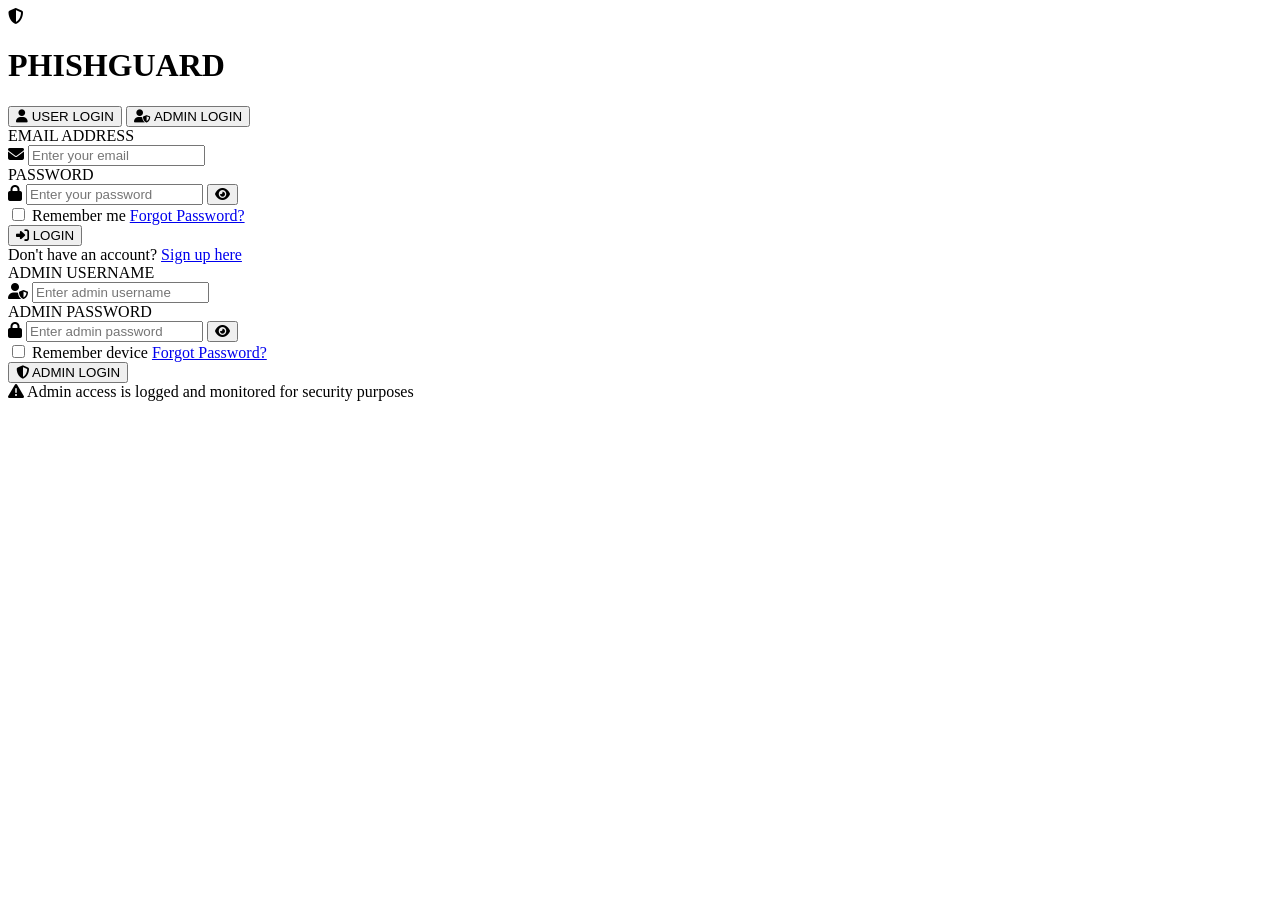
==== login.html @ 90d11531 "Add files via upload" ====
<!DOCTYPE html>
<html lang="en">
<head>
    <meta charset="UTF-8">
    <meta name="viewport" content="width=device-width, initial-scale=1.0">
    <title>PhishGuard Pro - Secure Login</title>
    <link rel="stylesheet" href="https://cdnjs.cloudflare.com/ajax/libs/font-awesome/6.4.0/css/all.min.css">
    <link rel="preconnect" href="https://fonts.googleapis.com">
    <link rel="preconnect" href="https://fonts.gstatic.com" crossorigin>
    <link href="https://fonts.googleapis.com/css2?family=Space+Grotesk:wght@400;500;600;700&family=Orbitron:wght@700;900&display=swap" rel="stylesheet">
    <link rel="stylesheet" href="{{ url_for('static', filename='css/sty.css') }}">

</head>
<body>
    <div class="login-container">
        <div class="login-header">
            <div class="logo">
                <i class="fas fa-shield-alt"></i>
                <h1>PHISHGUARD</h1>
            </div>
            <!-- <p class="login-subtitle">AI-POWERED THREAT DETECTION</p> -->
        </div>

        <div class="login-box">
            <div id="alert" class="alert"></div>

            <div class="tab-switcher">
                <button class="tab-btn active" onclick="switchTab('user')">
                    <i class="fas fa-user"></i>
                    <span>USER LOGIN</span>
                </button>
                <button class="tab-btn admin-tab" onclick="switchTab('admin')">
                    <i class="fas fa-user-shield"></i>
                    <span>ADMIN LOGIN</span>
                </button>
            </div>

            <!-- User Login Form -->
            <form id="user-form" class="login-form active" onsubmit="handleLogin(event, 'user')">
                <div class="form-group">
                    <label class="form-label">EMAIL ADDRESS</label>
                    <div class="form-input-wrapper">
                        <i class="fas fa-envelope input-icon"></i>
                        <input type="email" id="user-email" class="form-input" placeholder="Enter your email">
                    </div>
                </div>

                <div class="form-group">
                    <label class="form-label">PASSWORD</label>
                    <div class="form-input-wrapper">
                        <i class="fas fa-lock input-icon"></i>
                        <input type="password" id="user-password" class="form-input" placeholder="Enter your password">
                        <button type="button" class="toggle-password" onclick="togglePassword('user-password', this)">
                            <i class="fas fa-eye"></i>
                        </button>
                    </div>
                </div>

                <div class="form-options">
                    <label class="remember-me">
                        <input type="checkbox">
                        <span>Remember me</span>
                    </label>
                    <a href="#" class="forgot-password" onclick="openForgotPassword('user')">Forgot Password?</a>
                </div>
                <button type="submit" class="submit-btn">
                    <i class="fas fa-sign-in-alt"></i>  
                    <span>LOGIN</span>
                </button>

                <div class="signup-prompt">
                    Don't have an account? <a href="/register" class="signup-link">Sign up here</a>
                </div>
            </form>

            <!-- Admin Login Form -->
            <form id="admin-form" class="login-form admin-form" onsubmit="handleLogin(event, 'admin')">
                <div class="form-group">
                    <label class="form-label">ADMIN USERNAME</label>
                    <div class="form-input-wrapper">
                        <i class="fas fa-user-shield input-icon"></i>
                        <input type="text" id="admin-email" class="form-input" placeholder="Enter admin username">
                    </div>
                </div>

                <div class="form-group">
                    <label class="form-label">ADMIN PASSWORD</label>
                    <div class="form-input-wrapper">
                        <i class="fas fa-lock input-icon"></i>
                        <input type="password" id="admin-password" class="form-input" placeholder="Enter admin password">
                        <button type="button" class="toggle-password" onclick="togglePassword('admin-password', this)">
                            <i class="fas fa-eye"></i>
                        </button>
                    </div>
                </div>

                <div class="form-options">
                    <label class="remember-me">
                        <input type="checkbox">
                        <span>Remember device</span>
                    </label>
                    <a href="#" class="forgot-password" onclick="openForgotPassword('admin')">Forgot Password?</a>
                </div>

                <button type="submit" class="submit-btn">
                    <i class="fas fa-shield-alt"></i>
                    <span>ADMIN LOGIN</span>
                </button>

                <div class="security-notice">
                    <i class="fas fa-exclamation-triangle"></i>
                    Admin access is logged and monitored for security purposes
                </div>
            </form>
        </div>
    </div>

    <script>
        const API_URL = 'http://localhost:3360/api';

        function switchTab(type) {
            const userTab = document.querySelector('.tab-btn:not(.admin-tab)');
            const adminTab = document.querySelector('.admin-tab');
            const userForm = document.getElementById('user-form');
            const adminForm = document.getElementById('admin-form');
            const alert = document.getElementById('alert');

            alert.classList.remove('show');

            if (type === 'user') {
                userTab.classList.add('active');
                adminTab.classList.remove('active');
                userForm.classList.add('active');
                adminForm.classList.remove('active');
            } else {
                adminTab.classList.add('active');
                userTab.classList.remove('active');
                adminForm.classList.add('active');
                userForm.classList.remove('active');
            }
        }

        function togglePassword(inputId, button) {
            const input = document.getElementById(inputId);
            const icon = button.querySelector('i');

            if (input.type === 'password') {
                input.type = 'text';
                icon.classList.remove('fa-eye');
                icon.classList.add('fa-eye-slash');
            } else {
                input.type = 'password';
                icon.classList.remove('fa-eye-slash');
                icon.classList.add('fa-eye');
            }
        }

        function showAlert(message, type) {
            const alert = document.getElementById('alert');
            alert.className = `alert ${type} show`;
            alert.innerHTML = `
                <i class="fas fa-${type === 'success' ? 'check-circle' : 'exclamation-circle'}"></i>
                <span>${message}</span>
            `;

            setTimeout(() => {
                alert.classList.remove('show');
            }, 5000);
        }

        async function handleLogin(event, type) {
            event.preventDefault();
            
            const form = event.target;
            const submitBtn = form.querySelector('.submit-btn');
            
            if (type === 'user') {
                const email = document.getElementById('user-email').value.trim();
                const password = document.getElementById('user-password').value.trim();

                if (!email || !password) {
                    showAlert('Please fill in both email and password fields.', 'error');
                    return;
                }

                submitBtn.disabled = true;
                submitBtn.innerHTML = '<i class="fas fa-spinner fa-spin"></i><span>AUTHENTICATING...</span>';

                try {
                    const response = await fetch(`${API_URL}/login`, {
                        method: 'POST',
                        headers: {
                            'Content-Type': 'application/json',
                        },
                        credentials: 'include',
                        body: JSON.stringify({ email, password })
                    });

                    const data = await response.json();

                    if (data.success) {
                        showAlert('Login successful! Redirecting to dashboard...', 'success');
                        
                        setTimeout(() => {
                            // Redirect to user dashboard
                            window.location.href = '/index';
                        }, 1500);
                    } else {
                        showAlert(data.message || 'Login failed. Please try again.', 'error');
                        submitBtn.disabled = false;
                        submitBtn.innerHTML = '<i class="fas fa-sign-in-alt"></i><span>LOGIN</span>';
                    }
                } catch (error) {
                    console.error('Login error:', error);
                    showAlert('Connection error. Please check if the server is running.', 'error');
                    submitBtn.disabled = false;
                    submitBtn.innerHTML = '<i class="fas fa-sign-in-alt"></i><span>LOGIN</span>';
                }

            } else {
                const username = document.getElementById('admin-email').value.trim();
                const password = document.getElementById('admin-password').value.trim();

                if (!username || !password) {
                    showAlert('Please fill in both username and password fields.', 'error');
                    return;
                }

                submitBtn.disabled = true;
                submitBtn.innerHTML = '<i class="fas fa-spinner fa-spin"></i><span>AUTHENTICATING...</span>';

                try {
                    const response = await fetch(`${API_URL}/admin/login`, {
                        method: 'POST',
                        headers: {
                            'Content-Type': 'application/json',
                        },
                        credentials: 'include',
                        body: JSON.stringify({ username, password })
                    });

                    const data = await response.json();

                    if (data.success) {
                        showAlert('Admin authentication successful! Redirecting...', 'success');
                        
                        setTimeout(() => {
                            // Redirect to admin dashboard
                            window.location.href = '/admin';
                        }, 1500);
                    } else {
                        showAlert(data.message || 'Admin login failed.', 'error');
                        submitBtn.disabled = false;
                        submitBtn.innerHTML = '<i class="fas fa-shield-alt"></i><span>ADMIN LOGIN</span>';
                    }
                } catch (error) {
                    console.error('Admin login error:', error);
                    showAlert('Connection error. Please check if the server is running.', 'error');
                    submitBtn.disabled = false;
                    submitBtn.innerHTML = '<i class="fas fa-shield-alt"></i><span>ADMIN LOGIN</span>';
                }
            }
        }
     
        document.addEventListener('keydown', (e) => {
            if (e.altKey && e.key === 'a') {
                e.preventDefault();
                switchTab('admin');
            }
        });

function openForgotPassword() {
    document.getElementById("forgotModal").style.display = "flex";
}

function closeForgot() {
    document.getElementById("forgotModal").style.display = "none";
    document.getElementById("fp-email").value = "";
    document.getElementById("fp-msg").innerText = "";
}

async function sendOTP() {
    const email = document.getElementById("fp-email").value.trim();
    const msg = document.getElementById("fp-msg");

    if (!email) {
        msg.innerText = "Please enter your email";
        return;
    }

    try {
        const res = await fetch(`${API_URL}/send-reset-otp`, {
            method: "POST",
            headers: { "Content-Type": "application/json" },
            body: JSON.stringify({ email })
        });

        const data = await res.json();
        msg.innerText = data.message;
    } catch {
        msg.innerText = "Server error. Try again.";
    }
}

    </script>

<!-- Forgot Password Modal -->
<div id="forgotModal" class="fp-modal" style="display: none;">
    <div class="fp-box">
        <h3>Forgot Password</h3>
        <p>Enter your registered email</p>

        <input type="email" id="fp-email" placeholder="Enter email">
        <button onclick="sendOTP()">Send OTP</button>

        <p id="fp-msg"></p>
        <span class="fp-close" onclick="closeForgot()">×</span>
    </div>
</div>

</body>
</html>
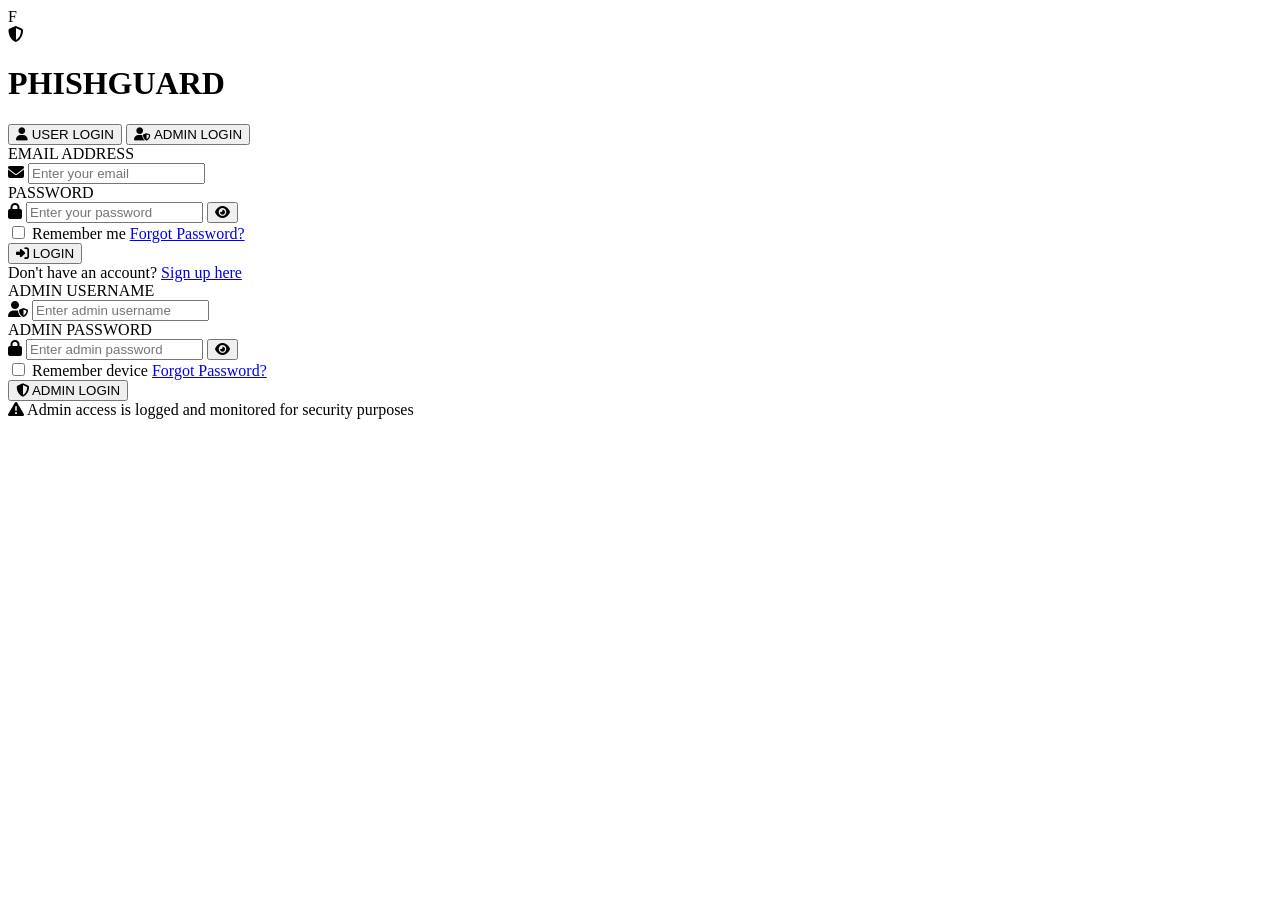
==== commit c911a085: "Add files via upload" ====
--- a/login.html
+++ b/login.html
@@ -12,7 +12,7 @@
 
 </head>
 <body>
-    <div class="login-container">
+    <div class="login-container">F
         <div class="login-header">
             <div class="logo">
                 <i class="fas fa-shield-alt"></i>
